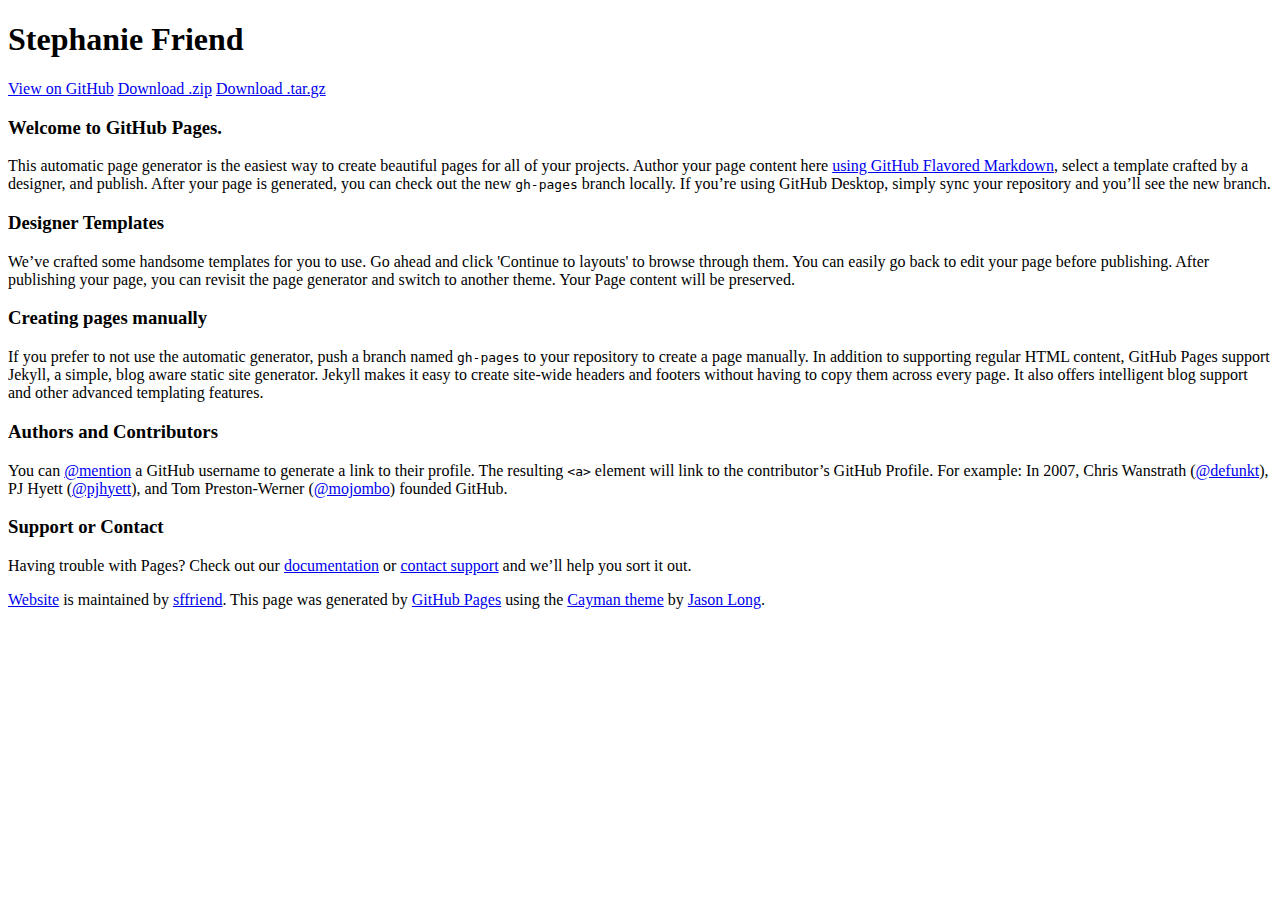
==== index.html @ f9d261a0 "Update index.html" ====
<!DOCTYPE html>
<html lang="en-us">
  <head>
    <meta charset="UTF-8">
    <title>Website by sffriend</title>
    <meta name="viewport" content="width=device-width, initial-scale=1">
    <link rel="stylesheet" type="text/css" href="stylesheets/normalize.css" media="screen">
    <link href='https://fonts.googleapis.com/css?family=Open+Sans:400,700' rel='stylesheet' type='text/css'>
    <link rel="stylesheet" type="text/css" href="stylesheets/stylesheet.css" media="screen">
    <link rel="stylesheet" type="text/css" href="stylesheets/github-light.css" media="screen">
  </head>
  <body>
    <section class="page-header">
      <h1 class="project-name">Stephanie Friend</h1>
      <h2 class="project-tagline"></h2>
      <a href="https://github.com/sffriend/website" class="btn">View on GitHub</a>
      <a href="https://github.com/sffriend/website/zipball/master" class="btn">Download .zip</a>
      <a href="https://github.com/sffriend/website/tarball/master" class="btn">Download .tar.gz</a>
    </section>

    <section class="main-content">
      <h3>
<a id="welcome-to-github-pages" class="anchor" href="#welcome-to-github-pages" aria-hidden="true"><span class="octicon octicon-link"></span></a>Welcome to GitHub Pages.</h3>

<p>This automatic page generator is the easiest way to create beautiful pages for all of your projects. Author your page content here <a href="https://guides.github.com/features/mastering-markdown/">using GitHub Flavored Markdown</a>, select a template crafted by a designer, and publish. After your page is generated, you can check out the new <code>gh-pages</code> branch locally. If you’re using GitHub Desktop, simply sync your repository and you’ll see the new branch.</p>

<h3>
<a id="designer-templates" class="anchor" href="#designer-templates" aria-hidden="true"><span class="octicon octicon-link"></span></a>Designer Templates</h3>

<p>We’ve crafted some handsome templates for you to use. Go ahead and click 'Continue to layouts' to browse through them. You can easily go back to edit your page before publishing. After publishing your page, you can revisit the page generator and switch to another theme. Your Page content will be preserved.</p>

<h3>
<a id="creating-pages-manually" class="anchor" href="#creating-pages-manually" aria-hidden="true"><span class="octicon octicon-link"></span></a>Creating pages manually</h3>

<p>If you prefer to not use the automatic generator, push a branch named <code>gh-pages</code> to your repository to create a page manually. In addition to supporting regular HTML content, GitHub Pages support Jekyll, a simple, blog aware static site generator. Jekyll makes it easy to create site-wide headers and footers without having to copy them across every page. It also offers intelligent blog support and other advanced templating features.</p>

<h3>
<a id="authors-and-contributors" class="anchor" href="#authors-and-contributors" aria-hidden="true"><span class="octicon octicon-link"></span></a>Authors and Contributors</h3>

<p>You can <a href="https://github.com/blog/821" class="user-mention">@mention</a> a GitHub username to generate a link to their profile. The resulting <code>&lt;a&gt;</code> element will link to the contributor’s GitHub Profile. For example: In 2007, Chris Wanstrath (<a href="https://github.com/defunkt" class="user-mention">@defunkt</a>), PJ Hyett (<a href="https://github.com/pjhyett" class="user-mention">@pjhyett</a>), and Tom Preston-Werner (<a href="https://github.com/mojombo" class="user-mention">@mojombo</a>) founded GitHub.</p>

<h3>
<a id="support-or-contact" class="anchor" href="#support-or-contact" aria-hidden="true"><span class="octicon octicon-link"></span></a>Support or Contact</h3>

<p>Having trouble with Pages? Check out our <a href="https://help.github.com/pages">documentation</a> or <a href="https://github.com/contact">contact support</a> and we’ll help you sort it out.</p>

      <footer class="site-footer">
        <span class="site-footer-owner"><a href="https://github.com/sffriend/website">Website</a> is maintained by <a href="https://github.com/sffriend">sffriend</a>.</span>

        <span class="site-footer-credits">This page was generated by <a href="https://pages.github.com">GitHub Pages</a> using the <a href="https://github.com/jasonlong/cayman-theme">Cayman theme</a> by <a href="https://twitter.com/jasonlong">Jason Long</a>.</span>
      </footer>

    </section>

  
  </body>
</html>
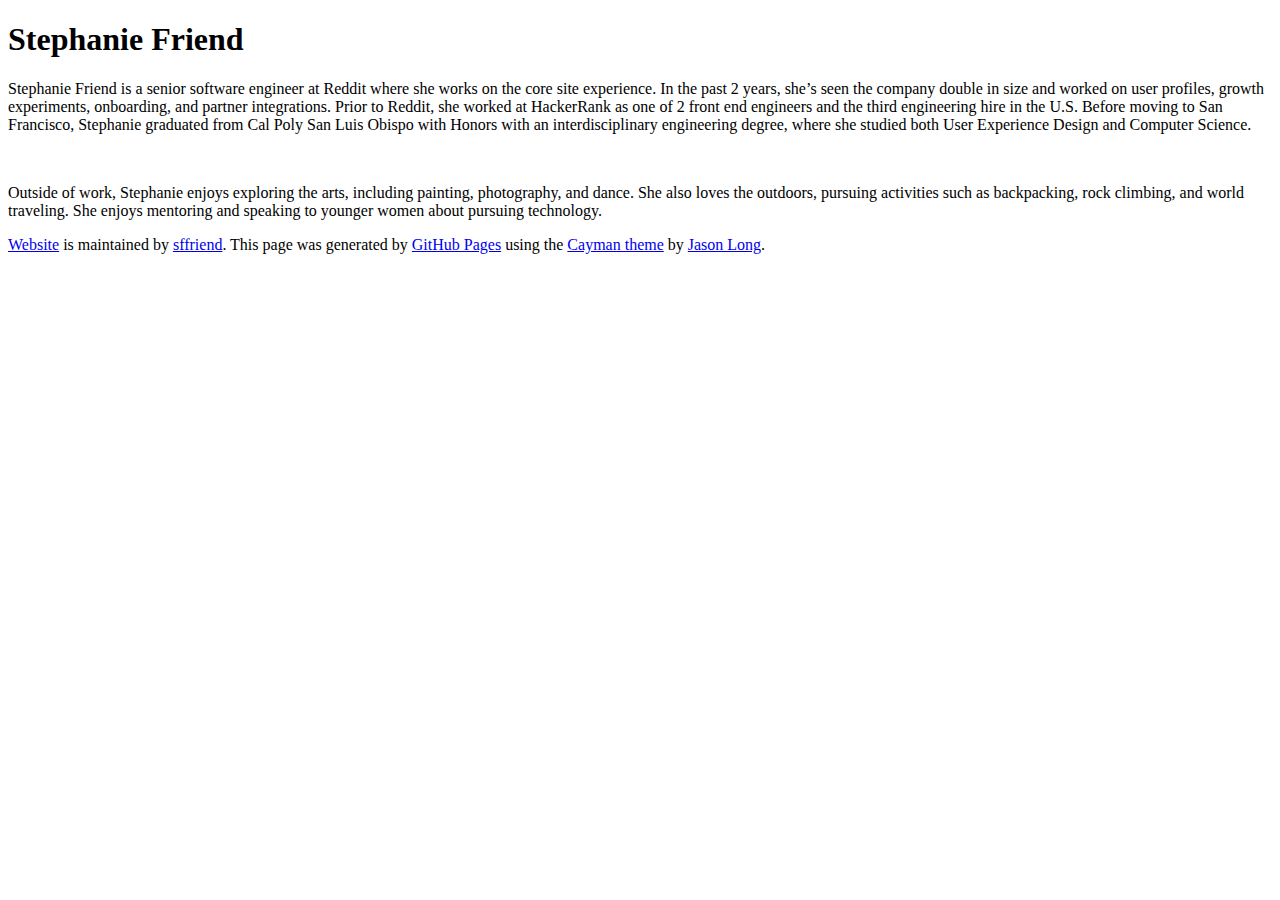
==== commit 66aa74e0: "Update homepage" ====
--- a/index.html
+++ b/index.html
@@ -10,40 +10,12 @@
     <link rel="stylesheet" type="text/css" href="stylesheets/github-light.css" media="screen">
   </head>
   <body>
-    <section class="page-header">
-      <h1 class="project-name">Stephanie Friend</h1>
-      <h2 class="project-tagline"></h2>
-      <a href="https://github.com/sffriend/website" class="btn">View on GitHub</a>
-      <a href="https://github.com/sffriend/website/zipball/master" class="btn">Download .zip</a>
-      <a href="https://github.com/sffriend/website/tarball/master" class="btn">Download .tar.gz</a>
-    </section>
 
     <section class="main-content">
-      <h3>
-<a id="welcome-to-github-pages" class="anchor" href="#welcome-to-github-pages" aria-hidden="true"><span class="octicon octicon-link"></span></a>Welcome to GitHub Pages.</h3>
+      <h1>Stephanie Friend</h1>
+      <p>Stephanie Friend is a senior software engineer at Reddit where she works on the core site experience. In the past 2 years, she’s seen the company double in size and worked on user profiles, growth experiments, onboarding, and partner integrations. Prior to Reddit, she worked at HackerRank as one of 2 front end engineers and the third engineering hire in the U.S. Before moving to San Francisco, Stephanie graduated from Cal Poly San Luis Obispo with Honors with an interdisciplinary engineering degree, where she studied both User Experience Design and Computer Science.</p>
 
-<p>This automatic page generator is the easiest way to create beautiful pages for all of your projects. Author your page content here <a href="https://guides.github.com/features/mastering-markdown/">using GitHub Flavored Markdown</a>, select a template crafted by a designer, and publish. After your page is generated, you can check out the new <code>gh-pages</code> branch locally. If you’re using GitHub Desktop, simply sync your repository and you’ll see the new branch.</p>
-
-<h3>
-<a id="designer-templates" class="anchor" href="#designer-templates" aria-hidden="true"><span class="octicon octicon-link"></span></a>Designer Templates</h3>
-
-<p>We’ve crafted some handsome templates for you to use. Go ahead and click 'Continue to layouts' to browse through them. You can easily go back to edit your page before publishing. After publishing your page, you can revisit the page generator and switch to another theme. Your Page content will be preserved.</p>
-
-<h3>
-<a id="creating-pages-manually" class="anchor" href="#creating-pages-manually" aria-hidden="true"><span class="octicon octicon-link"></span></a>Creating pages manually</h3>
-
-<p>If you prefer to not use the automatic generator, push a branch named <code>gh-pages</code> to your repository to create a page manually. In addition to supporting regular HTML content, GitHub Pages support Jekyll, a simple, blog aware static site generator. Jekyll makes it easy to create site-wide headers and footers without having to copy them across every page. It also offers intelligent blog support and other advanced templating features.</p>
-
-<h3>
-<a id="authors-and-contributors" class="anchor" href="#authors-and-contributors" aria-hidden="true"><span class="octicon octicon-link"></span></a>Authors and Contributors</h3>
-
-<p>You can <a href="https://github.com/blog/821" class="user-mention">@mention</a> a GitHub username to generate a link to their profile. The resulting <code>&lt;a&gt;</code> element will link to the contributor’s GitHub Profile. For example: In 2007, Chris Wanstrath (<a href="https://github.com/defunkt" class="user-mention">@defunkt</a>), PJ Hyett (<a href="https://github.com/pjhyett" class="user-mention">@pjhyett</a>), and Tom Preston-Werner (<a href="https://github.com/mojombo" class="user-mention">@mojombo</a>) founded GitHub.</p>
-
-<h3>
-<a id="support-or-contact" class="anchor" href="#support-or-contact" aria-hidden="true"><span class="octicon octicon-link"></span></a>Support or Contact</h3>
-
-<p>Having trouble with Pages? Check out our <a href="https://help.github.com/pages">documentation</a> or <a href="https://github.com/contact">contact support</a> and we’ll help you sort it out.</p>
-
+  <br/><p>Outside of work, Stephanie enjoys exploring the arts, including painting, photography, and dance. She also loves the outdoors, pursuing activities such as backpacking, rock climbing, and world traveling. She enjoys mentoring and speaking to younger women about pursuing technology.</p>
       <footer class="site-footer">
         <span class="site-footer-owner"><a href="https://github.com/sffriend/website">Website</a> is maintained by <a href="https://github.com/sffriend">sffriend</a>.</span>
 
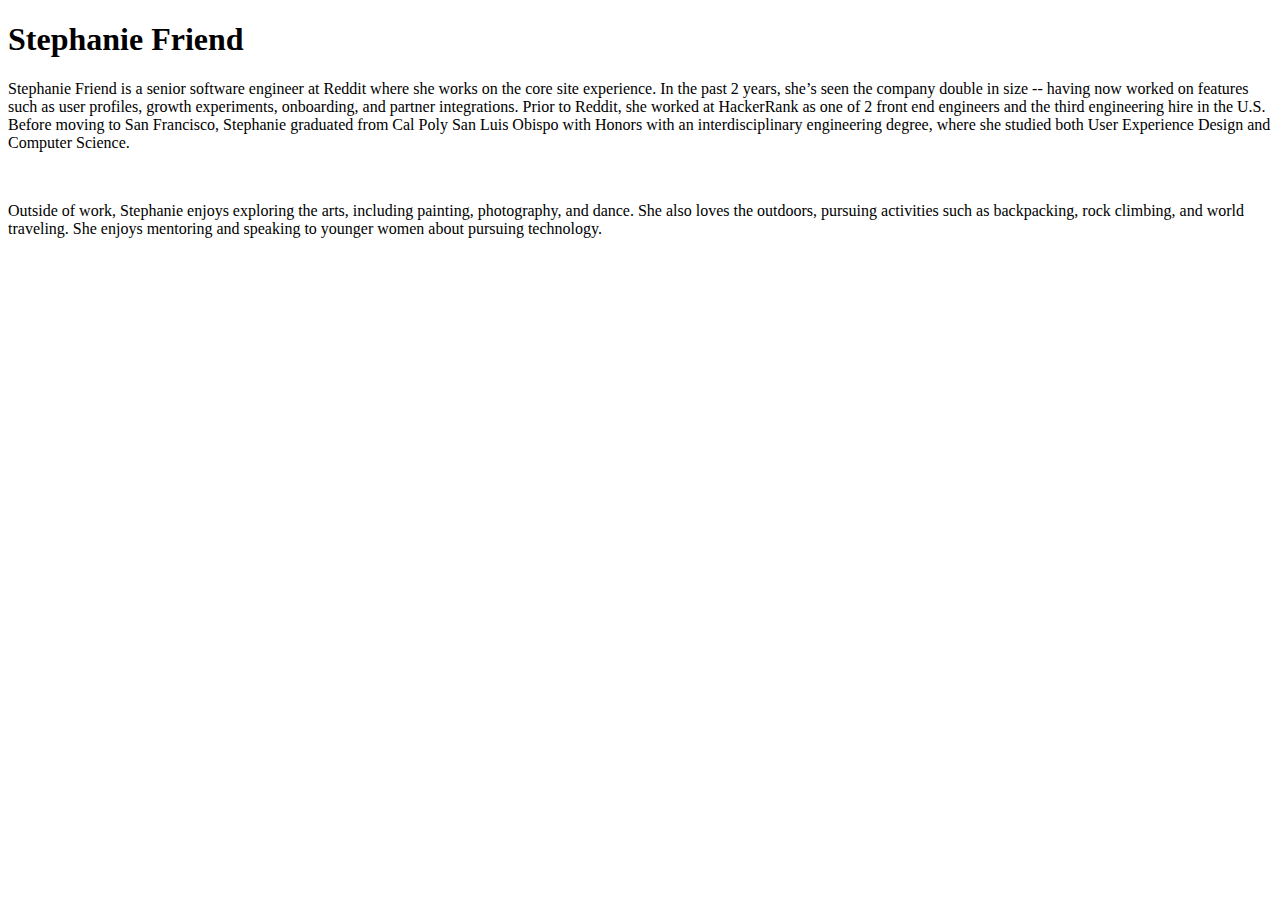
==== commit 70070d2d: "Update index.html" ====
--- a/index.html
+++ b/index.html
@@ -13,14 +13,9 @@
 
     <section class="main-content">
       <h1>Stephanie Friend</h1>
-      <p>Stephanie Friend is a senior software engineer at Reddit where she works on the core site experience. In the past 2 years, she’s seen the company double in size and worked on user profiles, growth experiments, onboarding, and partner integrations. Prior to Reddit, she worked at HackerRank as one of 2 front end engineers and the third engineering hire in the U.S. Before moving to San Francisco, Stephanie graduated from Cal Poly San Luis Obispo with Honors with an interdisciplinary engineering degree, where she studied both User Experience Design and Computer Science.</p>
+      <p>Stephanie Friend is a senior software engineer at Reddit where she works on the core site experience. In the past 2 years, she’s seen the company double in size -- having now worked on features such as user profiles, growth experiments, onboarding, and partner integrations. Prior to Reddit, she worked at HackerRank as one of 2 front end engineers and the third engineering hire in the U.S. Before moving to San Francisco, Stephanie graduated from Cal Poly San Luis Obispo with Honors with an interdisciplinary engineering degree, where she studied both User Experience Design and Computer Science.</p>
 
   <br/><p>Outside of work, Stephanie enjoys exploring the arts, including painting, photography, and dance. She also loves the outdoors, pursuing activities such as backpacking, rock climbing, and world traveling. She enjoys mentoring and speaking to younger women about pursuing technology.</p>
-      <footer class="site-footer">
-        <span class="site-footer-owner"><a href="https://github.com/sffriend/website">Website</a> is maintained by <a href="https://github.com/sffriend">sffriend</a>.</span>
-
-        <span class="site-footer-credits">This page was generated by <a href="https://pages.github.com">GitHub Pages</a> using the <a href="https://github.com/jasonlong/cayman-theme">Cayman theme</a> by <a href="https://twitter.com/jasonlong">Jason Long</a>.</span>
-      </footer>
 
     </section>
 
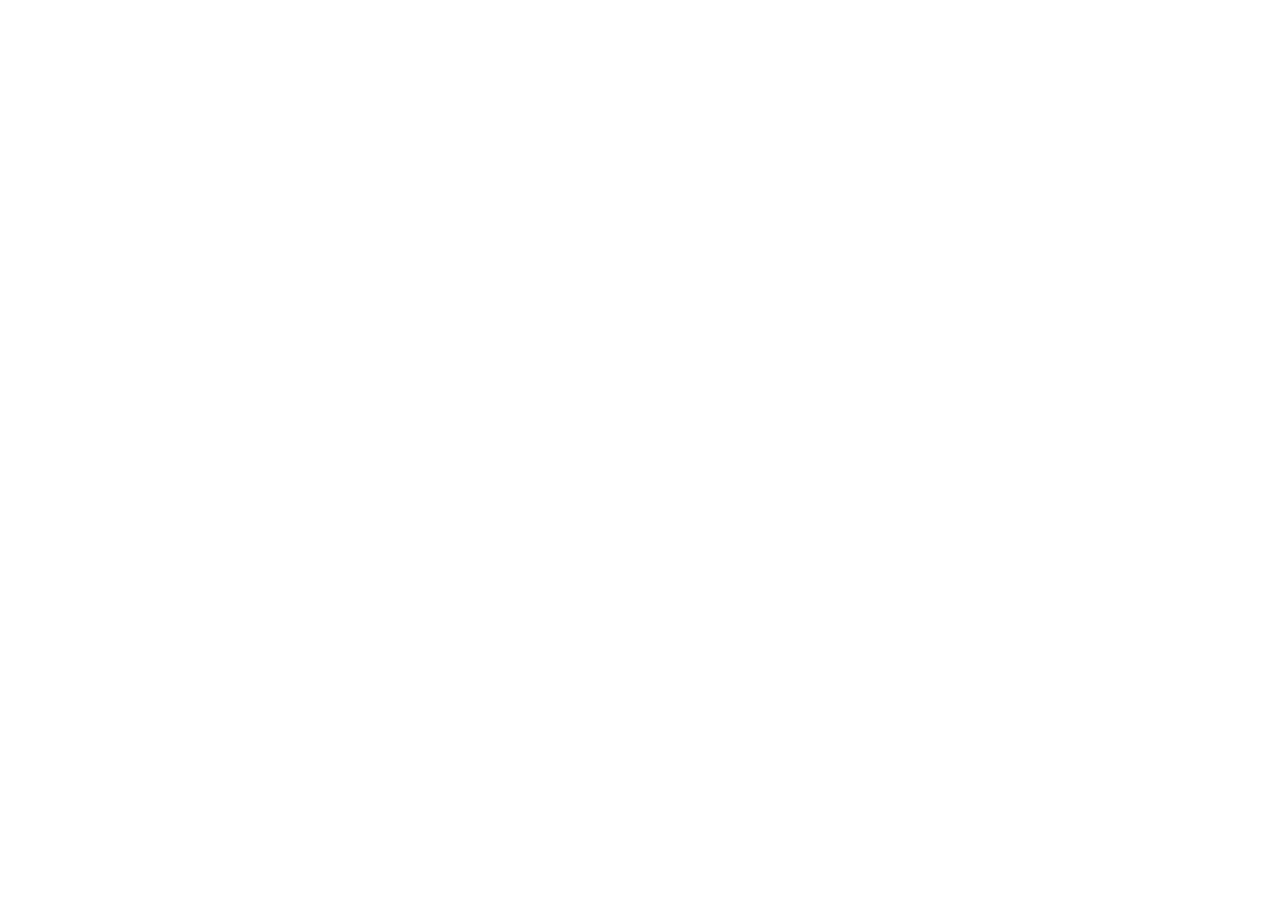
==== commit 8c56bcc5: "Update index.html" ====
--- a/index.html
+++ b/index.html
@@ -11,14 +11,6 @@
   </head>
   <body>
 
-    <section class="main-content">
-      <h1>Stephanie Friend</h1>
-      <p>Stephanie Friend is a senior software engineer at Reddit where she works on the core site experience. In the past 2 years, she’s seen the company double in size -- having now worked on features such as user profiles, growth experiments, onboarding, and partner integrations. Prior to Reddit, she worked at HackerRank as one of 2 front end engineers and the third engineering hire in the U.S. Before moving to San Francisco, Stephanie graduated from Cal Poly San Luis Obispo with Honors with an interdisciplinary engineering degree, where she studied both User Experience Design and Computer Science.</p>
-
-  <br/><p>Outside of work, Stephanie enjoys exploring the arts, including painting, photography, and dance. She also loves the outdoors, pursuing activities such as backpacking, rock climbing, and world traveling. She enjoys mentoring and speaking to younger women about pursuing technology.</p>
-
-    </section>
-
   
   </body>
 </html>
--- a/stylesheets/stylesheet.css
+++ b/stylesheets/stylesheet.css
@@ -0,0 +1,252 @@
+* {
+  box-sizing: border-box; }
+
+body {
+  padding: 0;
+  margin: 0;
+  font-family: "Open Sans", "Helvetica Neue", Helvetica, Arial, sans-serif;
+  font-size: 16px;
+  line-height: 1.5;
+  background-image: url('DSCF0199.JPG');
+  background-size: cover;
+  color: #606c71; }
+
+a {
+  color: #1e6bb8;
+  text-decoration: none; }
+  a:hover {
+    text-decoration: underline; }
+
+.btn {
+  display: inline-block;
+  margin-bottom: 1rem;
+  color: rgba(255, 255, 255, 0.7);
+  background-color: rgba(255, 255, 255, 0.08);
+  border-color: rgba(255, 255, 255, 0.2);
+  border-style: solid;
+  border-width: 1px;
+  border-radius: 0.3rem;
+  transition: color 0.2s, background-color 0.2s, border-color 0.2s; }
+  .btn + .btn {
+    margin-left: 1rem; }
+
+.btn:hover {
+  color: rgba(255, 255, 255, 0.8);
+  text-decoration: none;
+  background-color: rgba(255, 255, 255, 0.2);
+  border-color: rgba(255, 255, 255, 0.3); }
+
+@media screen and (min-width: 64em) {
+  .btn {
+    padding: 0.75rem 1rem; } }
+
+@media screen and (min-width: 42em) and (max-width: 64em) {
+  .btn {
+    padding: 0.6rem 0.9rem;
+    font-size: 0.9rem; } }
+
+@media screen and (max-width: 42em) {
+  .btn {
+    display: block;
+    width: 100%;
+    padding: 0.75rem;
+    font-size: 0.9rem; }
+    .btn + .btn {
+      margin-top: 1rem;
+      margin-left: 0; } }
+
+.page-header {
+  color: #fff;
+  text-align: center;
+  background-color: #159957;
+  background-image: linear-gradient(120deg, #155799, #159957); }
+
+@media screen and (min-width: 64em) {
+  .page-header {
+    padding: 5rem 6rem; } }
+
+@media screen and (min-width: 42em) and (max-width: 64em) {
+  .page-header {
+    padding: 3rem 4rem; } }
+
+@media screen and (max-width: 42em) {
+  .page-header {
+    padding: 2rem 1rem; } }
+
+.project-name {
+  margin-top: 0;
+  margin-bottom: 0.1rem; }
+
+@media screen and (min-width: 64em) {
+  .project-name {
+    font-size: 3.25rem; } }
+
+@media screen and (min-width: 42em) and (max-width: 64em) {
+  .project-name {
+    font-size: 2.25rem; } }
+
+@media screen and (max-width: 42em) {
+  .project-name {
+    font-size: 1.75rem; } }
+
+.project-tagline {
+  margin-bottom: 2rem;
+  font-weight: normal;
+  opacity: 0.7; }
+
+@media screen and (min-width: 64em) {
+  .project-tagline {
+    font-size: 1.25rem; } }
+
+@media screen and (min-width: 42em) and (max-width: 64em) {
+  .project-tagline {
+    font-size: 1.15rem; } }
+
+@media screen and (max-width: 42em) {
+  .project-tagline {
+    font-size: 1rem; } }
+.main-content {
+      background: white;
+    border: 1px solid black;
+    width: 50%;
+    margin: 60px;
+}
+.main-content :first-child {
+  margin-top: 0; }
+.main-content img {
+  max-width: 100%; }
+.main-content h1, .main-content h2, .main-content h3, .main-content h4, .main-content h5, .main-content h6 {
+  margin-top: 2rem;
+  margin-bottom: 1rem;
+  font-weight: normal;
+  }
+.main-content p {
+  margin-bottom: 1em; }
+.main-content code {
+  padding: 2px 4px;
+  font-family: Consolas, "Liberation Mono", Menlo, Courier, monospace;
+  font-size: 0.9rem;
+  color: #383e41;
+  background-color: #f3f6fa;
+  border-radius: 0.3rem; }
+.main-content pre {
+  padding: 0.8rem;
+  margin-top: 0;
+  margin-bottom: 1rem;
+  font: 1rem Consolas, "Liberation Mono", Menlo, Courier, monospace;
+  color: #567482;
+  word-wrap: normal;
+  background-color: #f3f6fa;
+  border: solid 1px #dce6f0;
+  border-radius: 0.3rem; }
+  .main-content pre > code {
+    padding: 0;
+    margin: 0;
+    font-size: 0.9rem;
+    color: #567482;
+    word-break: normal;
+    white-space: pre;
+    background: transparent;
+    border: 0; }
+.main-content .highlight {
+  margin-bottom: 1rem; }
+  .main-content .highlight pre {
+    margin-bottom: 0;
+    word-break: normal; }
+.main-content .highlight pre, .main-content pre {
+  padding: 0.8rem;
+  overflow: auto;
+  font-size: 0.9rem;
+  line-height: 1.45;
+  border-radius: 0.3rem; }
+.main-content pre code, .main-content pre tt {
+  display: inline;
+  max-width: initial;
+  padding: 0;
+  margin: 0;
+  overflow: initial;
+  line-height: inherit;
+  word-wrap: normal;
+  background-color: transparent;
+  border: 0; }
+  .main-content pre code:before, .main-content pre code:after, .main-content pre tt:before, .main-content pre tt:after {
+    content: normal; }
+.main-content ul, .main-content ol {
+  margin-top: 0; }
+.main-content blockquote {
+  padding: 0 1rem;
+  margin-left: 0;
+  color: #819198;
+  border-left: 0.3rem solid #dce6f0; }
+  .main-content blockquote > :first-child {
+    margin-top: 0; }
+  .main-content blockquote > :last-child {
+    margin-bottom: 0; }
+.main-content table {
+  display: block;
+  width: 100%;
+  overflow: auto;
+  word-break: normal;
+  word-break: keep-all; }
+  .main-content table th {
+    font-weight: bold; }
+  .main-content table th, .main-content table td {
+    padding: 0.5rem 1rem;
+    border: 1px solid #e9ebec; }
+.main-content dl {
+  padding: 0; }
+  .main-content dl dt {
+    padding: 0;
+    margin-top: 1rem;
+    font-size: 1rem;
+    font-weight: bold; }
+  .main-content dl dd {
+    padding: 0;
+    margin-bottom: 1rem; }
+.main-content hr {
+  height: 2px;
+  padding: 0;
+  margin: 1rem 0;
+  background-color: #eff0f1;
+  border: 0; }
+
+@media screen and (min-width: 64em) {
+  .main-content {
+    max-width: 64rem;
+    padding: 2rem 6rem;
+    margin: 0 auto;
+    font-size: 1.1rem; } }
+
+@media screen and (min-width: 42em) and (max-width: 64em) {
+  .main-content {
+    padding: 2rem 4rem;
+    font-size: 1.1rem; } }
+
+@media screen and (max-width: 42em) {
+  .main-content {
+    padding: 2rem 1rem;
+    font-size: 1rem; } }
+
+.site-footer {
+  padding-top: 2rem;
+  margin-top: 2rem;
+  border-top: solid 1px #eff0f1; }
+
+.site-footer-owner {
+  display: block;
+  font-weight: bold; }
+
+.site-footer-credits {
+  color: #819198; }
+
+@media screen and (min-width: 64em) {
+  .site-footer {
+    font-size: 1rem; } }
+
+@media screen and (min-width: 42em) and (max-width: 64em) {
+  .site-footer {
+    font-size: 1rem; } }
+
+@media screen and (max-width: 42em) {
+  .site-footer {
+    font-size: 0.9rem; } }
